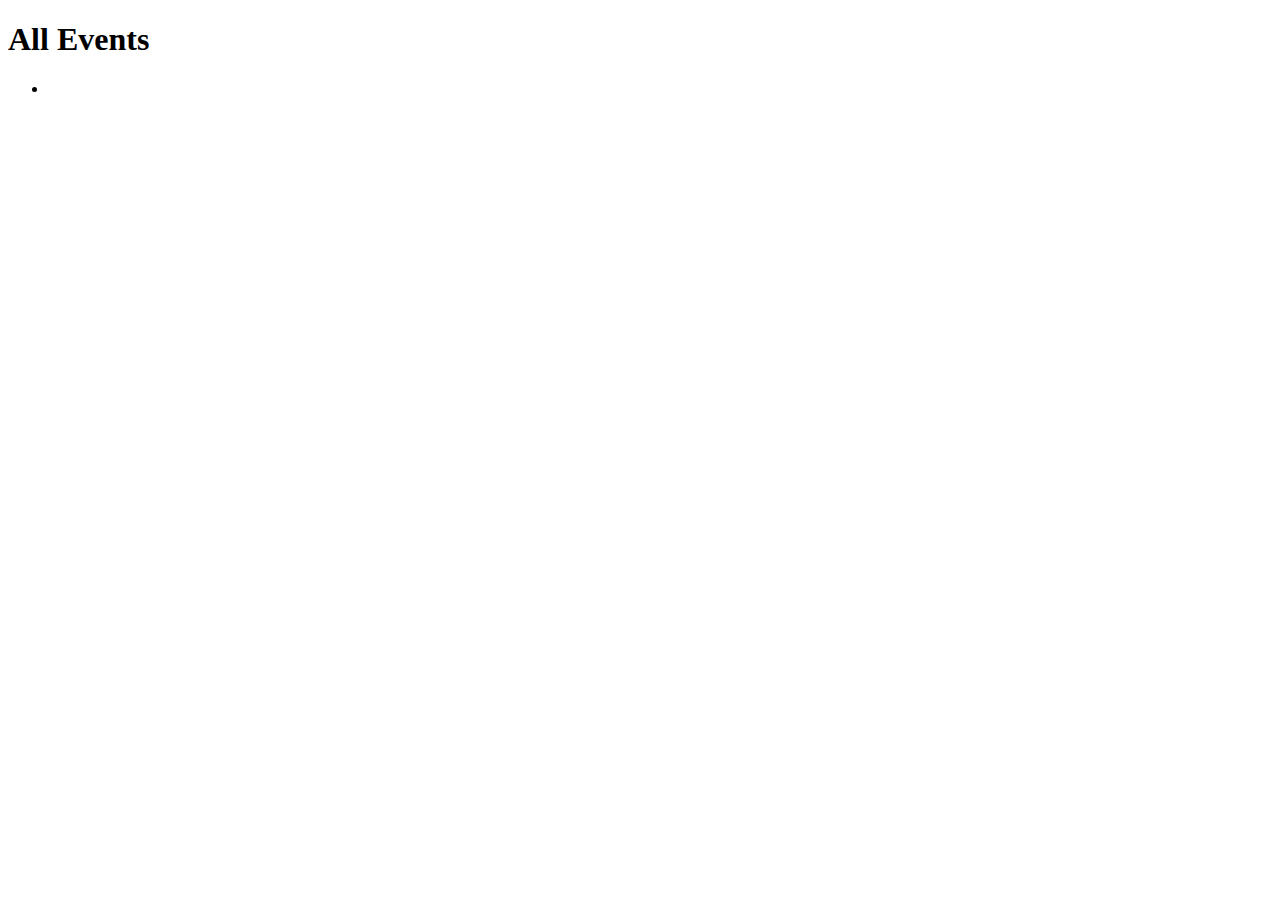
==== src/main/resources/templates/events/index.html @ d7649310 "coding event exercise" ====
<!DOCTYPE html>
<html lang="en" xmlns:th="http://www.thymeleaf.org/">
<head>
    <meta charset="UTF-8"/>
    <title>Coding Events</title>
</head>
<body>

<h1>All Events</h1>

<ul>
    <th:block th:each="event : ${events}">
        <li th:text="${event}"></li>
    </th:block>
</ul>

</body>
</html>
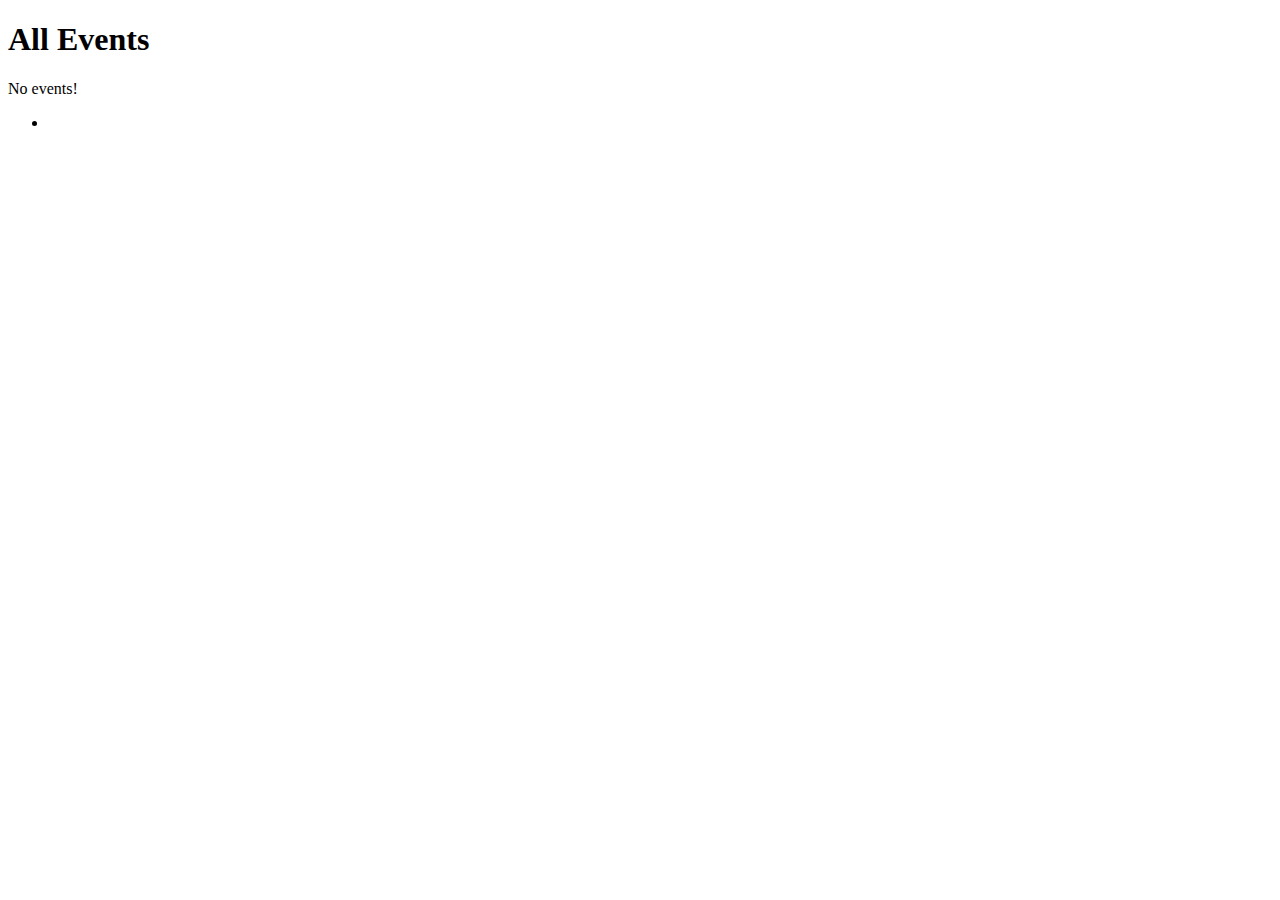
==== commit 23589b39: "fragments, etc" ====
--- a/src/main/resources/templates/events/index.html
+++ b/src/main/resources/templates/events/index.html
@@ -8,11 +8,15 @@
 
 <h1>All Events</h1>
 
+<p th:unless="${events} and ${events.size()}">No events!</p>
+
 <ul>
     <th:block th:each="event : ${events}">
         <li th:text="${event}"></li>
     </th:block>
 </ul>
 
+<p th:replace="fragments :: linkList"></p>
+
 </body>
 </html>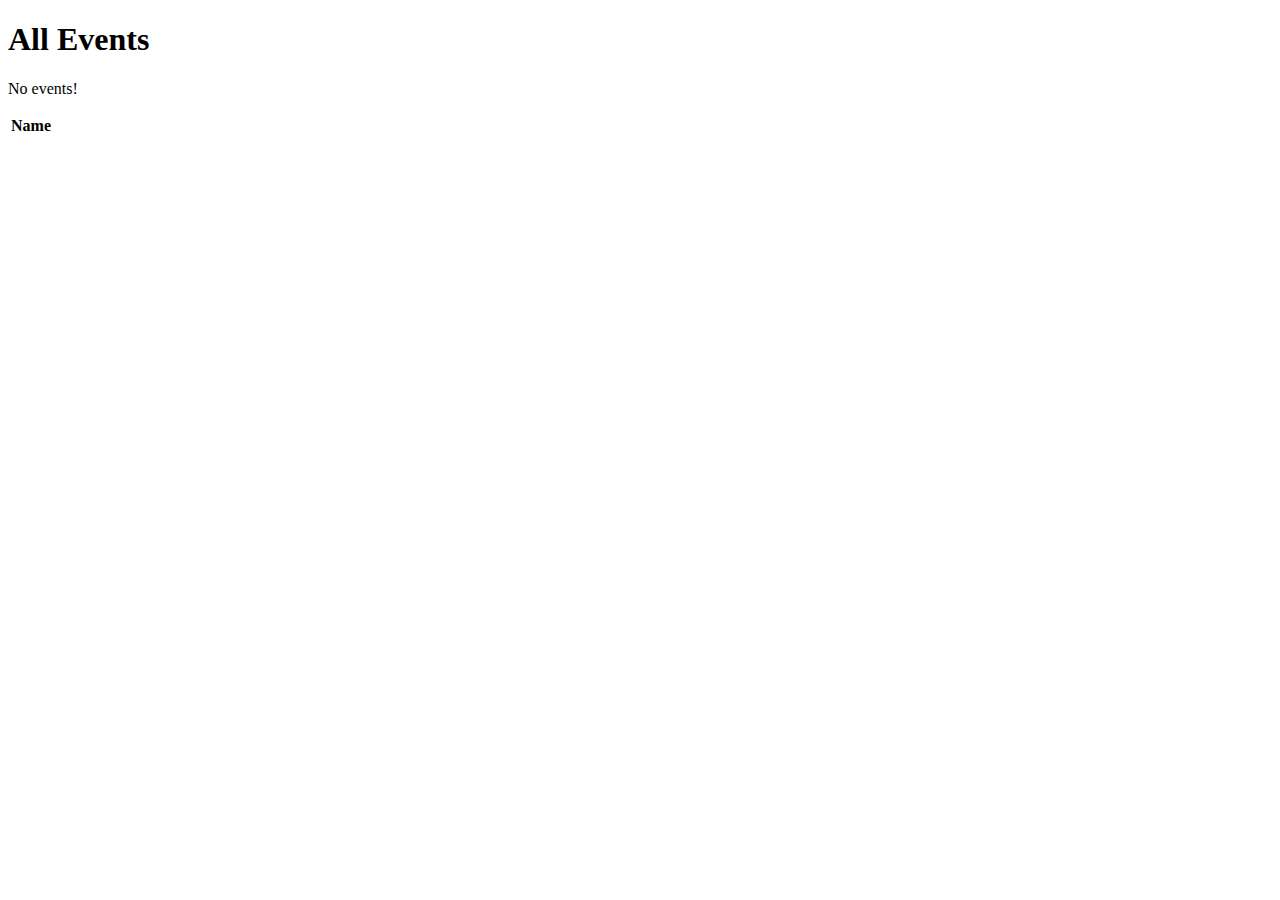
==== commit 44d7db70: "uhhh" ====
--- a/src/main/resources/templates/events/index.html
+++ b/src/main/resources/templates/events/index.html
@@ -1,20 +1,24 @@
 <!DOCTYPE html>
 <html lang="en" xmlns:th="http://www.thymeleaf.org/">
-<head>
-    <meta charset="UTF-8"/>
-    <title>Coding Events</title>
-</head>
-<body>
+<head th:replace="fragments :: head"></head>
+<body class="container">
+
+<header th:replace="fragments :: header"></header>
 
 <h1>All Events</h1>
 
 <p th:unless="${events} and ${events.size()}">No events!</p>
 
-<ul>
-    <th:block th:each="event : ${events}">
-        <li th:text="${event}"></li>
-    </th:block>
-</ul>
+<table class="table table-striped">
+    <thead>
+        <tr>
+            <th>Name</th>
+        </tr>
+    </thead>
+    <tr th:each="event : ${events}">
+        <td th:text="${event}"></td>
+    </tr>
+</table>
 
 <p th:replace="fragments :: linkList"></p>
 
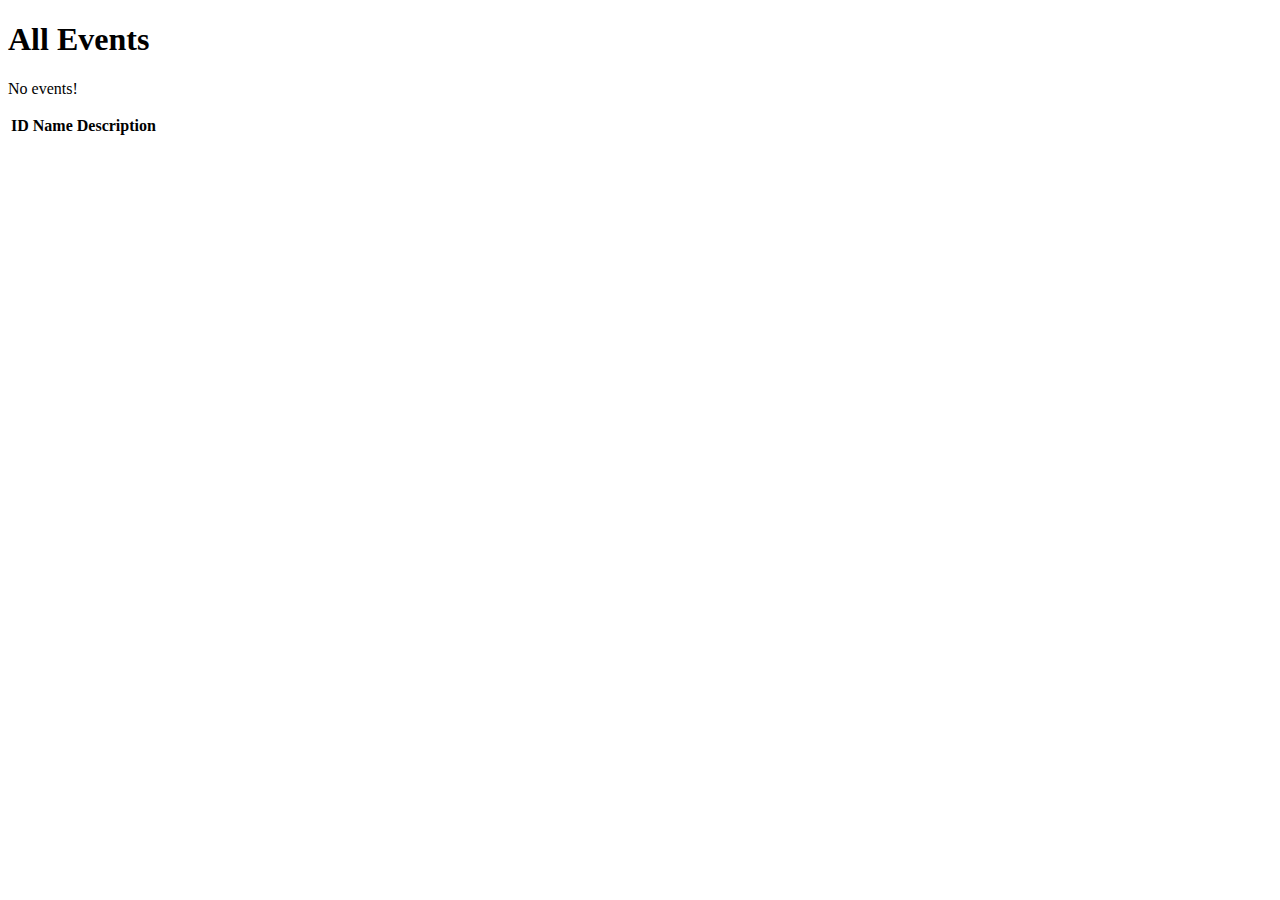
==== commit e13d4fbb: "lesson 12 event models, adding unique IDs" ====
--- a/src/main/resources/templates/events/index.html
+++ b/src/main/resources/templates/events/index.html
@@ -12,11 +12,15 @@
 <table class="table table-striped">
     <thead>
         <tr>
+            <th>ID</th>
             <th>Name</th>
+            <th>Description</th>
         </tr>
     </thead>
     <tr th:each="event : ${events}">
-        <td th:text="${event}"></td>
+        <td th:text="${event.id}"></td>
+        <td th:text="${event.name}"></td>
+        <td th:text="${event.description}"></td>
     </tr>
 </table>
 
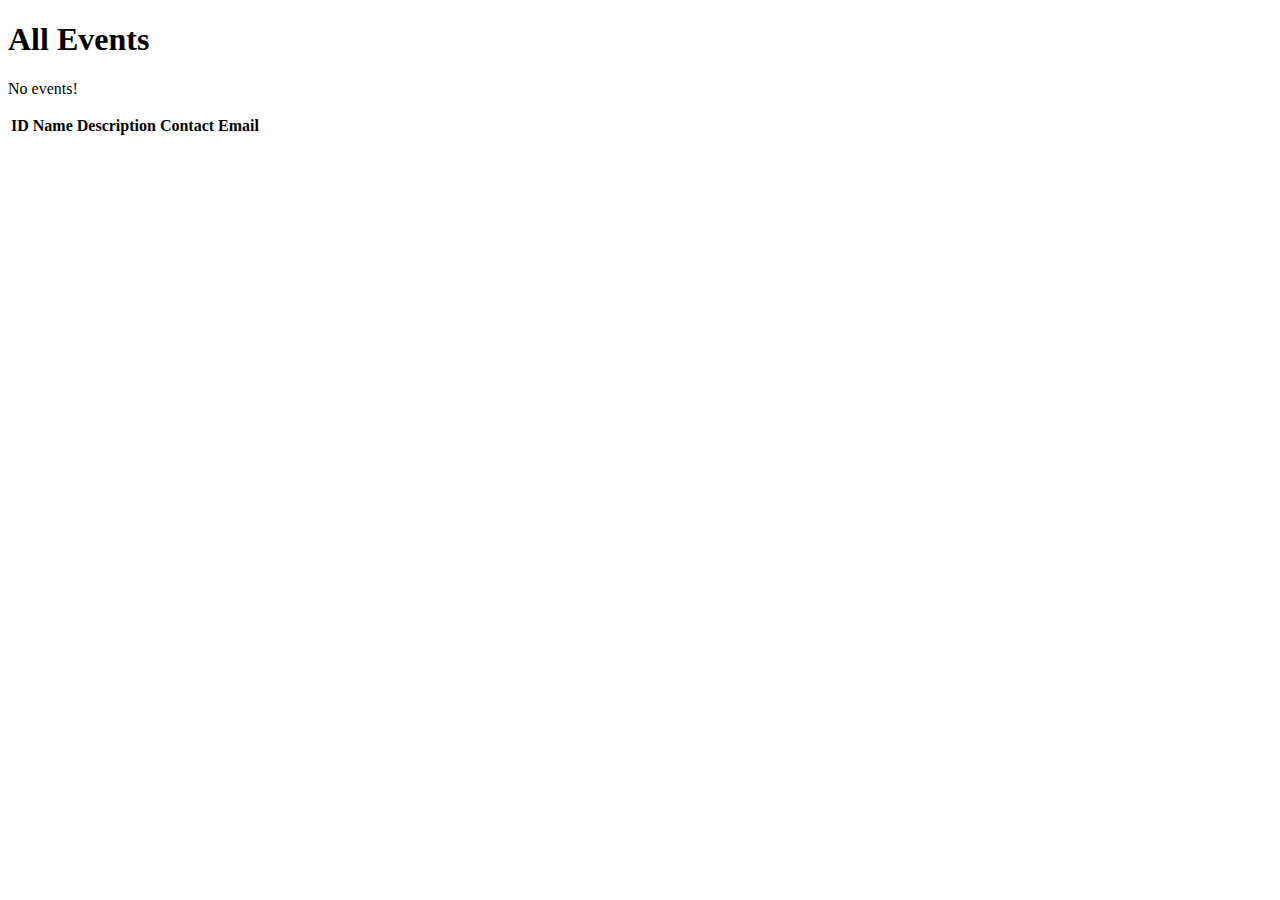
==== commit 3775da60: "everything but enums" ====
--- a/src/main/resources/templates/events/index.html
+++ b/src/main/resources/templates/events/index.html
@@ -15,12 +15,14 @@
             <th>ID</th>
             <th>Name</th>
             <th>Description</th>
+            <th>Contact Email</th>
         </tr>
     </thead>
     <tr th:each="event : ${events}">
         <td th:text="${event.id}"></td>
         <td th:text="${event.name}"></td>
         <td th:text="${event.description}"></td>
+        <td th:text="${event.contactEmail}"></td>
     </tr>
 </table>
 
